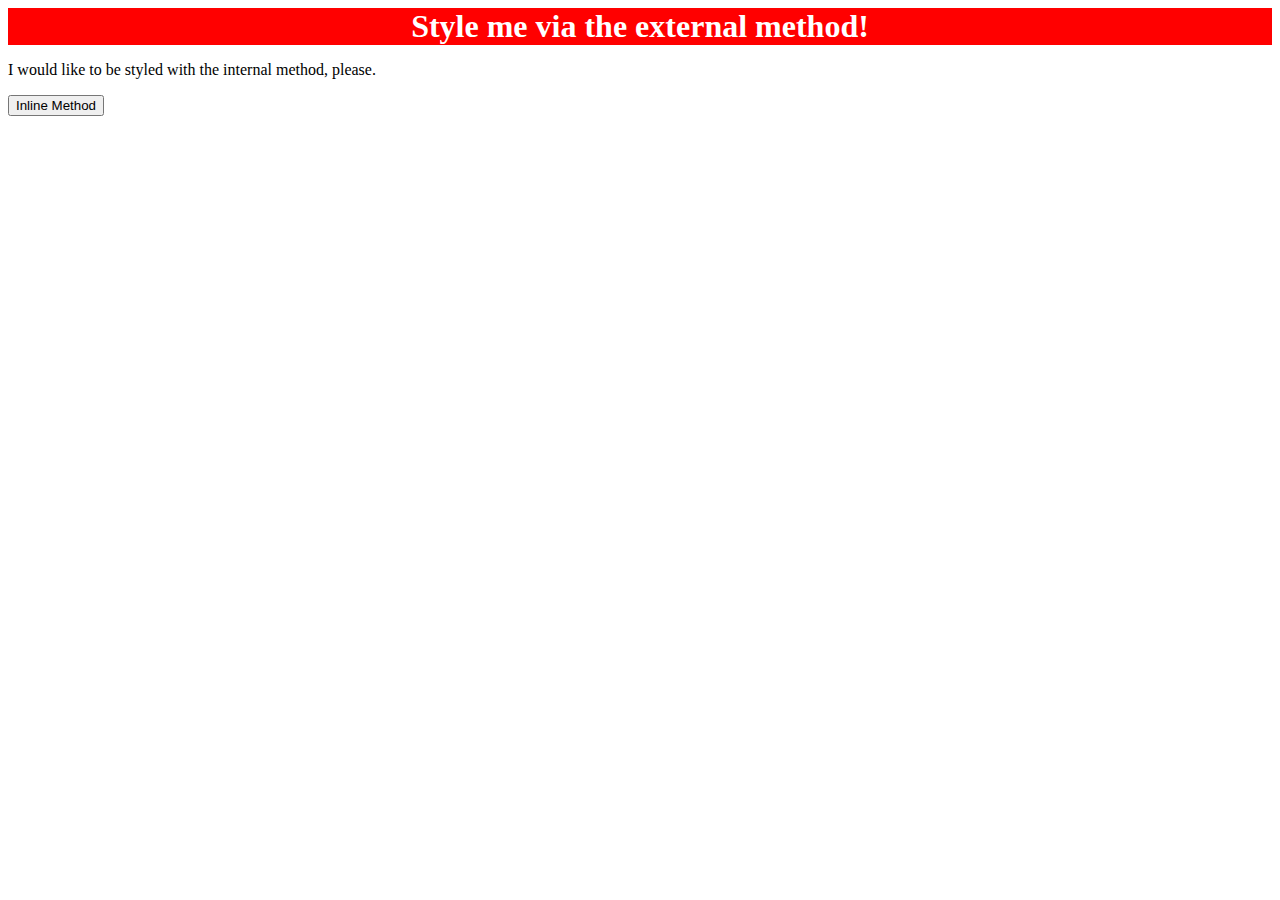
==== foundations/01-css-methods/index.html @ 65ef2515 "update divs with styles.css" ====
<!DOCTYPE html>
<html lang="en">
  <head>
    <link rel="stylesheet" href="styles.css">
    <meta charset="UTF-8">
    <meta http-equiv="X-UA-Compatible" content="IE=edge">
    <meta name="viewport" content="width=device-width, initial-scale=1.0">
    <title>Methods for Adding CSS</title>
  </head>
  <body>
    <div>Style me via the external method!</div>
    <p>I would like to be styled with the internal method, please.</p>
    <button>Inline Method</button>
  </body>
</html>
---- foundations/01-css-methods/styles.css ----
/* styles.css */

div {
    background-color: red;
    color: white;
    font-size: 32px;
    text-align: center;
    font-weight: bold;
}
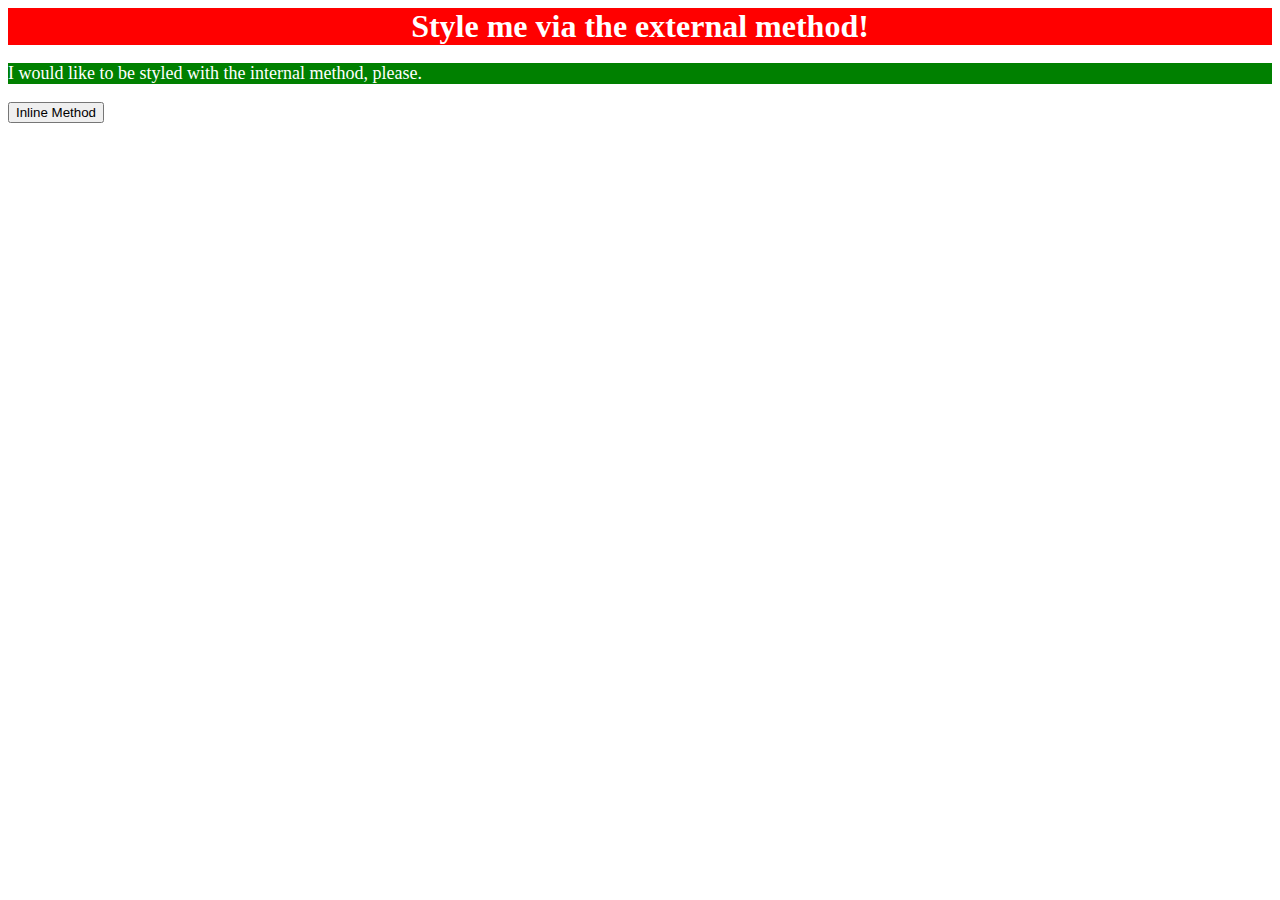
==== commit eb420485: "update p tags with internal css" ====
--- a/foundations/01-css-methods/index.html
+++ b/foundations/01-css-methods/index.html
@@ -2,6 +2,13 @@
 <html lang="en">
   <head>
     <link rel="stylesheet" href="styles.css">
+    <style>
+      p {
+        background-color: green;
+        color: white;
+        font-size: 18px;
+      }
+    </style>
     <meta charset="UTF-8">
     <meta http-equiv="X-UA-Compatible" content="IE=edge">
     <meta name="viewport" content="width=device-width, initial-scale=1.0">
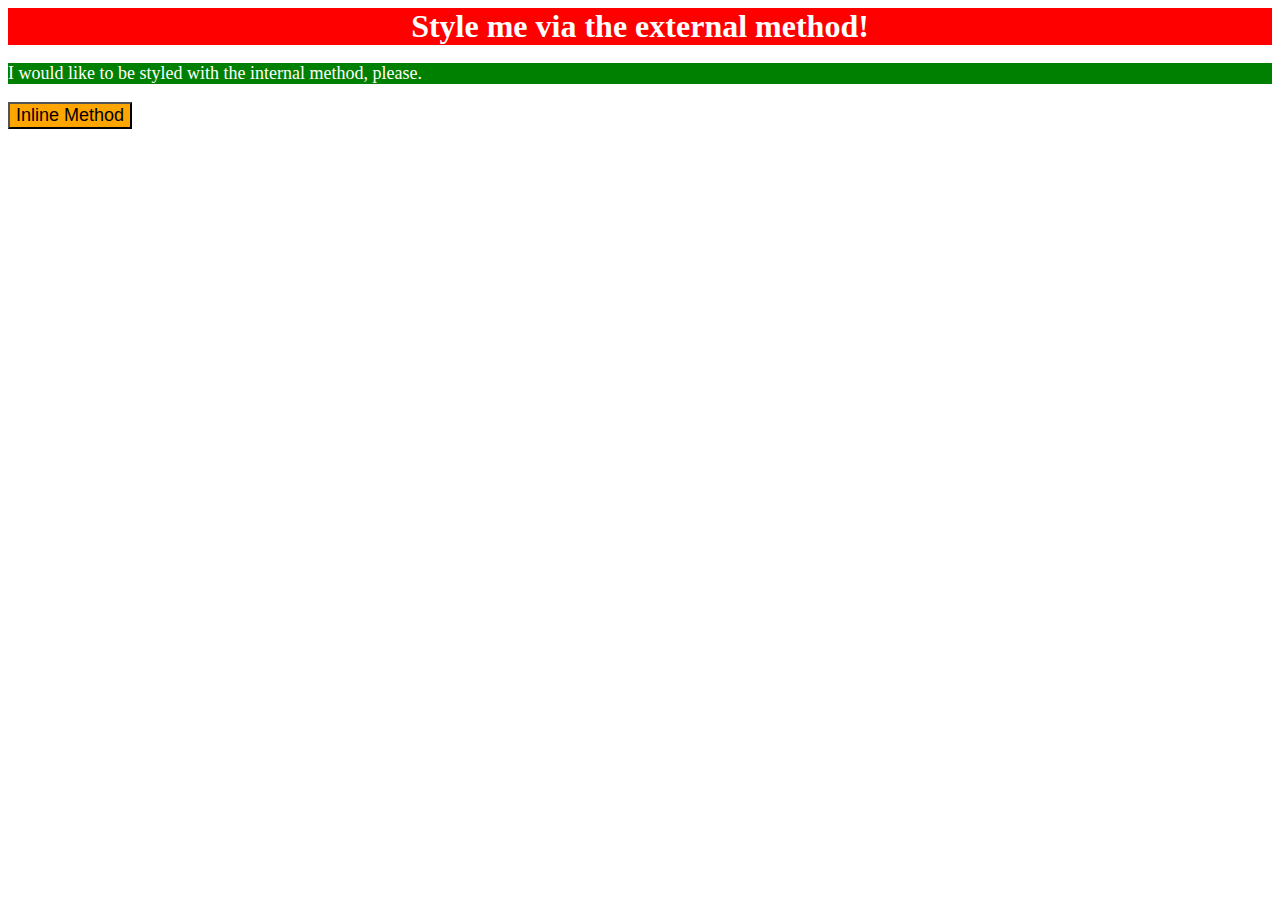
==== commit 074ac31e: "Update button tags with inline css" ====
--- a/foundations/01-css-methods/index.html
+++ b/foundations/01-css-methods/index.html
@@ -17,6 +17,6 @@
   <body>
     <div>Style me via the external method!</div>
     <p>I would like to be styled with the internal method, please.</p>
-    <button>Inline Method</button>
+    <button style="background-color:orange; font-size:18px;">Inline Method</button>
   </body>
 </html>